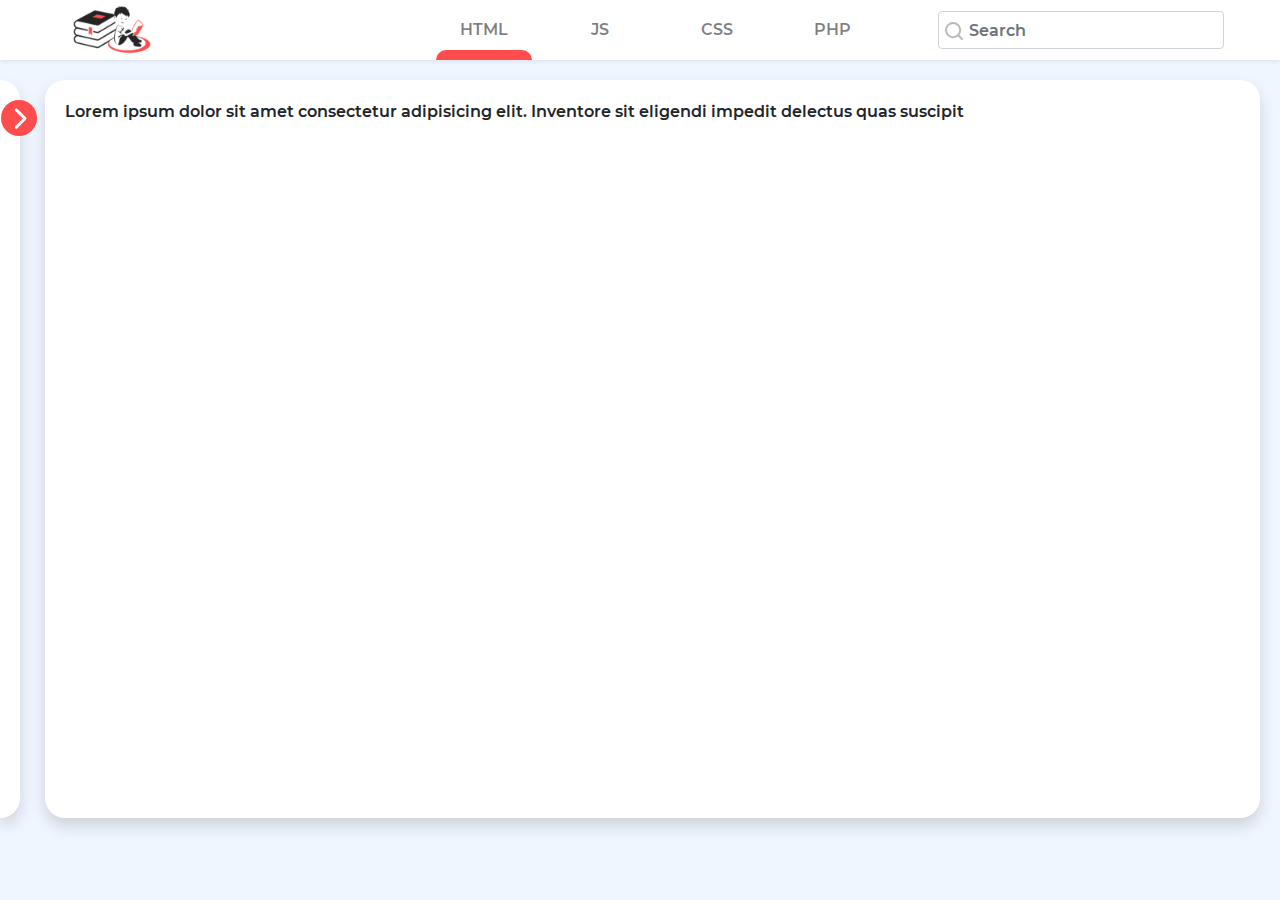
==== index.html @ ff1bd850 "Layout first commit, except navbar items" ====
<!DOCTYPE html>
<html lang="en">

<head>
    <meta charset="UTF-8">
    <meta name="viewport" content="width=device-width, initial-scale=1.0">
    <title>Login</title>
    <!-- Jquery CDN -->
    <script src="./bootstrap-4.5.3-dist/js/jquery-3.5.1.js"></script>
    <!-- Bootstrap -->
    <link rel="stylesheet" href="./bootstrap-4.5.3-dist/css/bootstrap.css">
    <script src="./bootstrap-4.5.3-dist/js/bootstrap.js"></script>
    <link href="./Fonts/Montserrat-SemiBold.ttf" rel="stylesheet">
    <!-- Font -->
    <link rel="stylesheet" href="style.css">
    <!-- written javascript -->
    <script src="./script.js"></script>
</head>

<body>
    <!-- Just an image -->
    <nav class="navbar navbar-expand-lg navbar-light shadow-sm p-0">
        <a class="navbar-brand p-0" href="#">
            <img src="./SVGs/Logo3.png" width="225" height="60" alt="" loading="lazy">
        </a>
        <button class="navbar-toggler" type="button" data-toggle="collapse" data-target="#navbarSupportedContent"
            aria-controls="navbarSupportedContent" aria-expanded="false" aria-label="Toggle navigation">
            <span class="navbar-toggler-icon"></span>
        </button>

        <div class="collapse navbar-collapse ml-n5 p-0" id="navbarSupportedContent">
            <ul class="navbar-nav mx-auto" style="height: 100%;">
                <li class="nav-item text-center col-5"  onclick="menuClick('HTML')">
                    <a class="nav-link activeLink" id="navLinks">HTML</a>
                    <span id="HTML"><div class='navbr col'></div></span>
                </li>
                <li class="nav-item text-center col-5"  onclick="menuClick('JS')">
                    <a class="nav-link" id="navLinks">JS</a>
                    <span id="JS"></span>
                </li>
                <li class="nav-item text-center col-5"  onclick="menuClick('CSS')">
                    <a class="nav-link" id="navLinks">CSS</a>
                    <span id="CSS"></span>
                </li>
                <li class="nav-item text-center col-5"  onclick="menuClick('PHP')">
                    <a class="nav-link" id="navLinks">PHP</a>
                    <span id="PHP"></span>
                </li>
            </ul>
            <form class="form-inline my-2 my-lg-0 mr-5">
                <input id="searchBar" class="form-control mr-sm-2" type="search" placeholder="Search"
                    aria-label="Search">
            </form>
        </div>
    </nav>
    <!-- Main section -->
    <div class="mainSection">
        <div id="mySidenav" class="sidenav shadow">
            <div class="mx-auto h3 menu-title" id="menu-title">
                Menu
            </div>
            <a href="javascript:void(0)" id="closebtn" class="closebtn" onclick="openNav()">
                <img src="./SVGs/sideNavButton.svg" id="menuButton" alt="Side menu button">
            </a>
            <div class="menu-items" id="menu-items">
                <hr class="mx-auto col-7">
                <a href="#" class="row ml-2">Clients</a>
                <a href="#" class="row ml-2">Contact</a>
                <a href="#" class="row ml-2">Link one</a>
                <a href="#" class="row ml-2">Services</a>
                <a href="#" class="row ml-2">Clients</a>
                <a href="#" class="row ml-2">Contact</a>
            </div>
        </div>
        <div id="main">
            <!-- <div class="mainHeading shadow">
                Q1. Lorem, ipsum dolor sit amet consectetur adipisicing elit. Distinctio, repudiandae?
            </div> -->
            <!-- Add all page content inside this div if you want the side nav to push page content to the right (not used if you only want the sidenav to sit on top of the page -->
            <div class="mainContent shadow">
                Lorem ipsum dolor sit amet consectetur adipisicing elit. Inventore sit eligendi impedit delectus quas suscipit
            </div>
        </div>
        <footer>

        </footer>
    </div>
</body>

</html>
---- style.css ----
@font-face {
  font-family: Montserrat-SemiBold;
  src: url('./Fonts/Montserrat-SemiBold.ttf');
}
body{
    font-family: Montserrat-SemiBold;
    margin: 0;
    padding: 0;
    background-color: #F0F6FF;
}
nav{
    background-color: #fff;
}
.activeLink{
  color: #FF4D4D;
}
#navLinks{
  cursor: pointer;
}
#navLinks:hover{
  color: #FF4D4D;
}
#searchBar{
  background-image: url('./SVGs/search.svg');
  background-repeat: no-repeat;
  background-position: 5px 9px; 
  padding: 12px 15px 12px 30px;
}
 /* The side navigation menu */
.sidenav {
  min-height: 82%; /* 100% Full-height */
  width: 20px; /* 0 width - change this with JavaScript */
  position: fixed; /* Stay in place */
  z-index: 1; /* Stay on top */
  background-color: rgb(255, 255, 255); /* Black*/
  padding-top: 60px; /* Place content 60px from the top */
  transition: 0.5s; /* 0.5 second transition effect to slide in the sidenav */
  border-top-right-radius: 20px;
  border-bottom-right-radius: 20px;
  display: inline-block;
}

/* The navigation menu links */
.sidenav a {
  padding: 8px 8px 8px 32px;
  text-decoration: none;
  font-size: 15px;
  color: #BABABA;
  transition: 0.3s;
}

/* When you mouse over the navigation links, change their color */
.sidenav a:hover {
  color: #FF4D4D;
}

/* Position and style the close button (top right corner) */
.sidenav .closebtn {
  position: absolute;
  top: 0;
  right: 25px;
  font-size: 36px;
  margin-left: 50px;
}
.menu-title{
  width: 100px;
  margin-top: -35px;
  display: none;
}
.menu-items{
    overflow: hidden;
    display: none;
}
.navbr{
  border-bottom: 20px solid #FF4D4D;
  border-radius: 30px;
  margin-bottom: -100px;
}
/* Style page content - use this if you want to push the page content to the right when you open the side navigation */
#main {
  transition: margin-left .5s;
}
.mainContent{
    margin-left: 45px;
    min-height: 82vh;
    border-radius: 20px;
    background-color: #fff;
    padding: 20px;
}
.mainHeading{
    margin-left: 45px;
    margin-bottom: 20px;
    min-height: 10vh;
    border-radius: 20px;
    background-color: #fff;
    display: block;
    padding: 20px;
}
/* On smaller screens, where height is less than 450px, change the style of the sidenav (less padding and a smaller font size) */
@media screen and (max-height: 450px) {
  .sidenav {padding-top: 15px;}
  .sidenav a {font-size: 18px;}
} 
.mainSection{
    margin-top: 20px;
    margin-right: 20px;
    margin-bottom: 20px;
}
#menuButton{
    transform:rotate(180deg);
}
#closebtn{
    transform: translateX(50px);
}
.nav-item{
overflow: hidden;
padding: 10px;
}
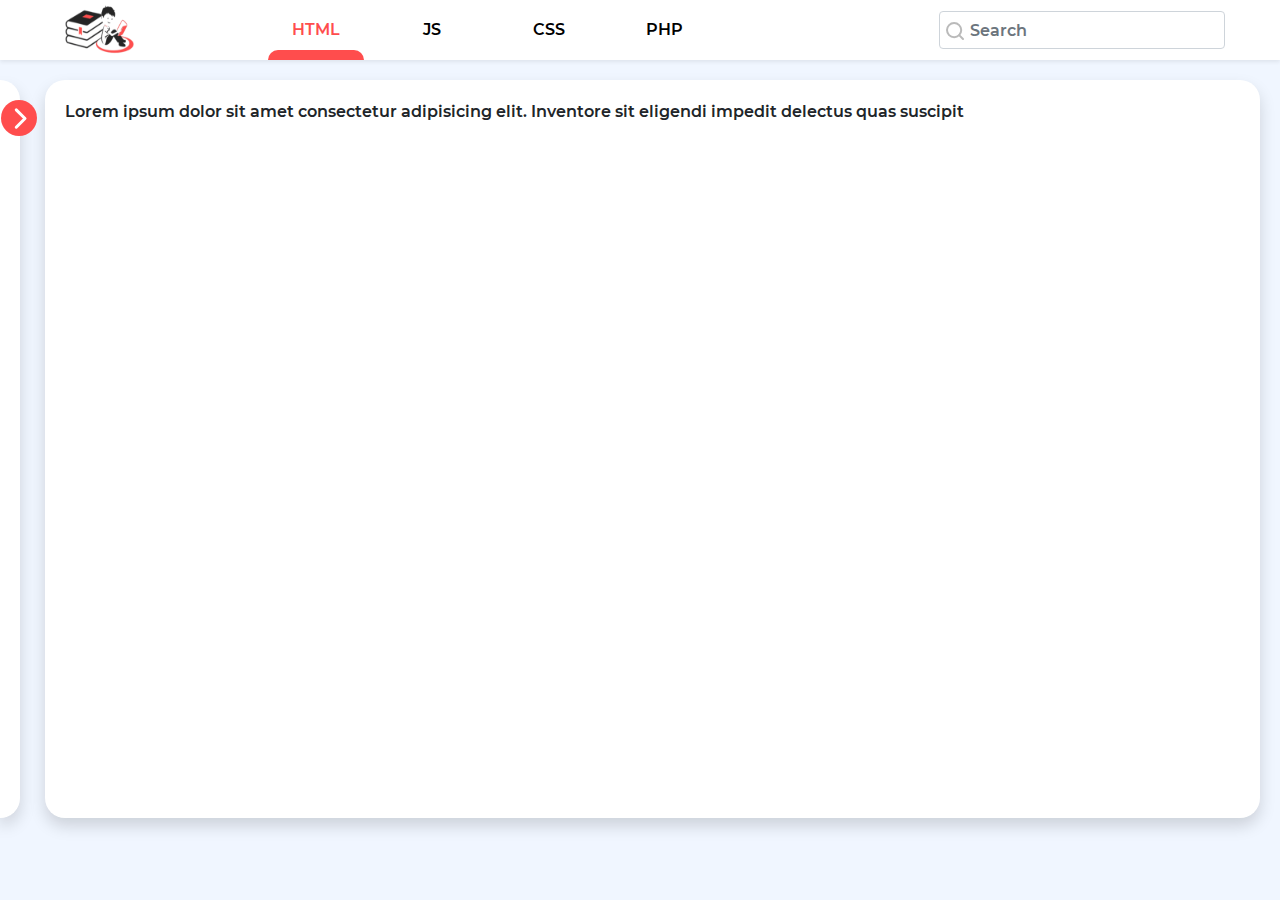
==== commit 3e954e53: "Layouts structure done" ====
--- a/index.html
+++ b/index.html
@@ -21,17 +21,17 @@
     <!-- Just an image -->
     <nav class="navbar navbar-expand-lg navbar-light shadow-sm p-0">
         <a class="navbar-brand p-0" href="#">
-            <img src="./SVGs/Logo3.png" width="225" height="60" alt="" loading="lazy">
+            <img src="./SVGs/Logo3.png" width="200" height="60" alt="" loading="lazy">
         </a>
         <button class="navbar-toggler" type="button" data-toggle="collapse" data-target="#navbarSupportedContent"
             aria-controls="navbarSupportedContent" aria-expanded="false" aria-label="Toggle navigation">
             <span class="navbar-toggler-icon"></span>
         </button>
 
-        <div class="collapse navbar-collapse ml-n5 p-0" id="navbarSupportedContent">
-            <ul class="navbar-nav mx-auto" style="height: 100%;">
+        <div class="collapse navbar-collapse p-0" id="navbarSupportedContent">
+            <ul class="navbar-nav mx-auto ulList">
                 <li class="nav-item text-center col-5"  onclick="menuClick('HTML')">
-                    <a class="nav-link activeLink" id="navLinks">HTML</a>
+                    <a class="nav-link activeLink" id="navLinks" style="color: #FF4D4D;">HTML</a>
                     <span id="HTML"><div class='navbr col'></div></span>
                 </li>
                 <li class="nav-item text-center col-5"  onclick="menuClick('JS')">
@@ -47,8 +47,8 @@
                     <span id="PHP"></span>
                 </li>
             </ul>
-            <form class="form-inline my-2 my-lg-0 mr-5">
-                <input id="searchBar" class="form-control mr-sm-2" type="search" placeholder="Search"
+            <form class="form-inline my-2 my-lg-0">
+                <input id="searchBar" class="form-control" type="search" placeholder="Search"
                     aria-label="Search">
             </form>
         </div>
--- a/style.css
+++ b/style.css
@@ -11,11 +11,9 @@
 nav{
     background-color: #fff;
 }
-.activeLink{
-  color: #FF4D4D;
-}
 #navLinks{
   cursor: pointer;
+  color: black;
 }
 #navLinks:hover{
   color: #FF4D4D;
@@ -51,7 +49,7 @@
 
 /* When you mouse over the navigation links, change their color */
 .sidenav a:hover {
-  color: #FF4D4D;
+  color: black;
 }
 
 /* Position and style the close button (top right corner) */
@@ -71,11 +69,40 @@
     overflow: hidden;
     display: none;
 }
+.menu-items a:hover{
+  background-color: #ff4d4d2d;
+}
 .navbr{
   border-bottom: 20px solid #FF4D4D;
   border-radius: 30px;
   margin-bottom: -100px;
 }
+
+/* On smaller screens, where height is less than 450px, change the style of the sidenav (less padding and a smaller font size) */
+@media screen and (max-width: 985px) {
+.navbr{
+  display: none;
+}
+.ulList li{
+  margin: auto;
+}
+#navbarSupportedContent form,input{
+  margin: auto;
+}
+#navbarSupportedContent input{
+  width: 100%;
+  margin-left: 15px;
+  margin-right: 15px;
+}
+} 
+@media screen and (min-width: 990px) {
+  #navbarSupportedContent{
+  margin-left: -360px;
+}
+#navbarSupportedContent input{
+  margin-right: 55px;
+}
+} 
 /* Style page content - use this if you want to push the page content to the right when you open the side navigation */
 #main {
   transition: margin-left .5s;
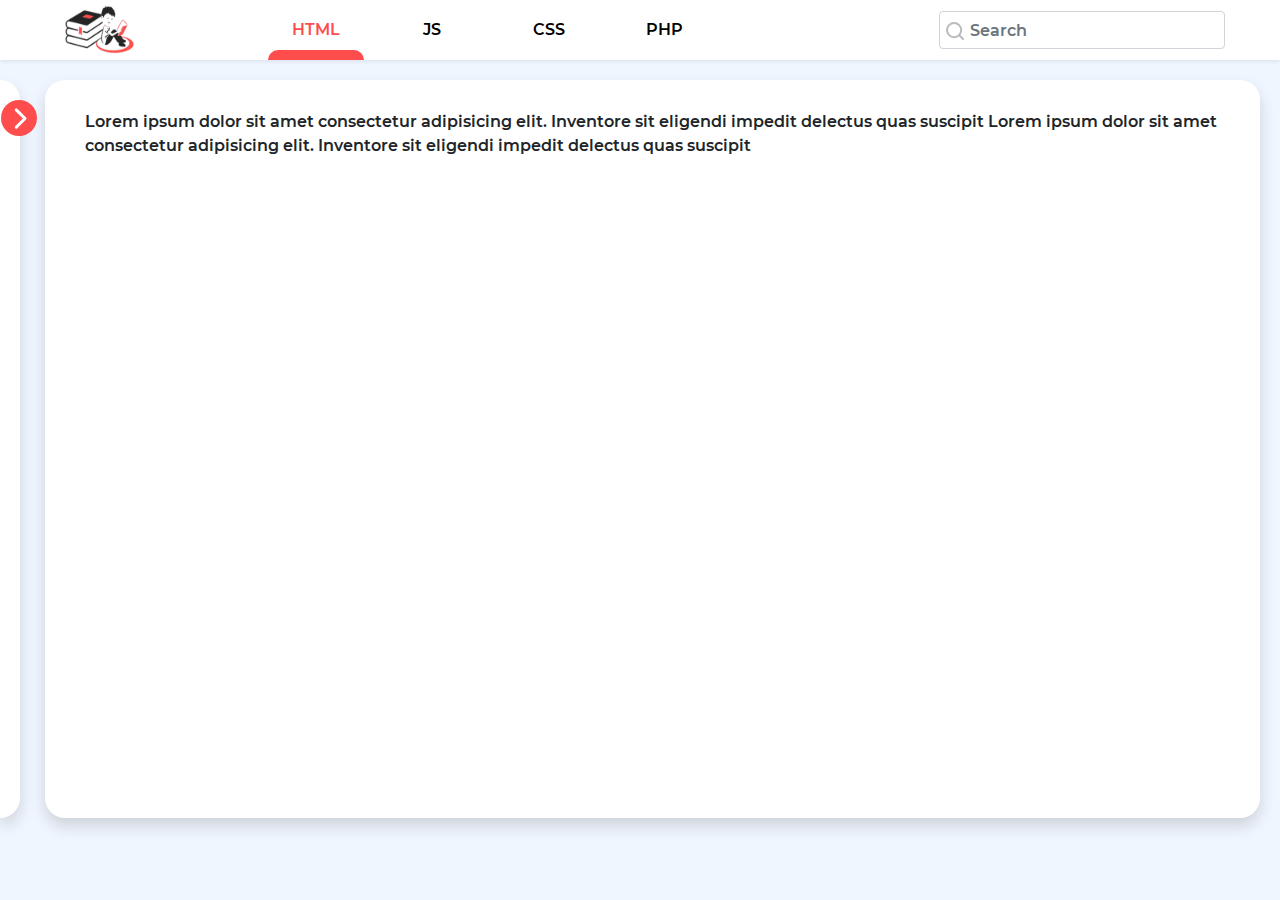
==== commit 70719068: "Design issues cleared." ====
--- a/index.html
+++ b/index.html
@@ -4,14 +4,16 @@
 <head>
     <meta charset="UTF-8">
     <meta name="viewport" content="width=device-width, initial-scale=1.0">
-    <title>Login</title>
-    <!-- Jquery CDN -->
-    <script src="./bootstrap-4.5.3-dist/js/jquery-3.5.1.js"></script>
+    <link rel="icon" type="images/jpg" sizes="30x16" href="./SVGs/Logo2.jpg">
+    <title>Study Loot | Demo Page</title>
     <!-- Bootstrap -->
-    <link rel="stylesheet" href="./bootstrap-4.5.3-dist/css/bootstrap.css">
-    <script src="./bootstrap-4.5.3-dist/js/bootstrap.js"></script>
-    <link href="./Fonts/Montserrat-SemiBold.ttf" rel="stylesheet">
+    <link rel="stylesheet" href="https://cdn.jsdelivr.net/npm/bootstrap@4.5.3/dist/css/bootstrap.min.css">
+    <script src="https://code.jquery.com/jquery-3.5.1.slim.min.js"></script>
+    <script src="https://cdn.jsdelivr.net/npm/bootstrap@4.5.3/dist/js/bootstrap.bundle.min.js"></script>
+    <script src="https://cdn.jsdelivr.net/npm/popper.js@1.16.1/dist/umd/popper.min.js"></script>
     <!-- Font -->
+    <link href="./Fonts/Montserrat-SemiBold.ttf">
+    <!-- Custom style sheet -->
     <link rel="stylesheet" href="style.css">
     <!-- written javascript -->
     <script src="./script.js"></script>
@@ -59,15 +61,11 @@
             <div class="mx-auto h3 menu-title" id="menu-title">
                 Menu
             </div>
-            <a href="javascript:void(0)" id="closebtn" class="closebtn" onclick="openNav()">
+            <a id="closebtn" class="closebtn" onclick="openNav()">
                 <img src="./SVGs/sideNavButton.svg" id="menuButton" alt="Side menu button">
             </a>
             <div class="menu-items" id="menu-items">
                 <hr class="mx-auto col-7">
-                <a href="#" class="row ml-2">Clients</a>
-                <a href="#" class="row ml-2">Contact</a>
-                <a href="#" class="row ml-2">Link one</a>
-                <a href="#" class="row ml-2">Services</a>
                 <a href="#" class="row ml-2">Clients</a>
                 <a href="#" class="row ml-2">Contact</a>
             </div>
@@ -79,6 +77,7 @@
             <!-- Add all page content inside this div if you want the side nav to push page content to the right (not used if you only want the sidenav to sit on top of the page -->
             <div class="mainContent shadow">
                 Lorem ipsum dolor sit amet consectetur adipisicing elit. Inventore sit eligendi impedit delectus quas suscipit
+                Lorem ipsum dolor sit amet consectetur adipisicing elit. Inventore sit eligendi impedit delectus quas suscipit
             </div>
         </div>
         <footer>
--- a/style.css
+++ b/style.css
@@ -28,7 +28,7 @@
 .sidenav {
   min-height: 82%; /* 100% Full-height */
   width: 20px; /* 0 width - change this with JavaScript */
-  position: fixed; /* Stay in place */
+  position: absolute; /* Stay in place */
   z-index: 1; /* Stay on top */
   background-color: rgb(255, 255, 255); /* Black*/
   padding-top: 60px; /* Place content 60px from the top */
@@ -112,7 +112,7 @@
     min-height: 82vh;
     border-radius: 20px;
     background-color: #fff;
-    padding: 20px;
+    padding: 30px 40px 30px 40px;
 }
 .mainHeading{
     margin-left: 45px;
@@ -142,4 +142,40 @@
 .nav-item{
 overflow: hidden;
 padding: 10px;
+}
+/* Components */
+/* group Button */
+.selected-button {
+    background-color: #FF4D4D;
+    color: white;
+    outline: none;
+}
+
+.selected-button:hover {
+    color: white;
+}
+
+.startButton {
+    border-top-left-radius: 10px;
+    border-bottom-left-radius: 10px;
+}
+
+.endButton {
+    border-top-right-radius: 10px;
+    border-bottom-right-radius: 10px;
+}
+.question{
+  cursor: pointer;
+  text-align:  justify;
+}
+@media screen and (max-width: 425px) {
+.btn{
+  font-size: 12px;
+}
+.btn-group{
+  margin-left: -15px;
+}
+.question{
+  font-size: 12px;
+}
 }